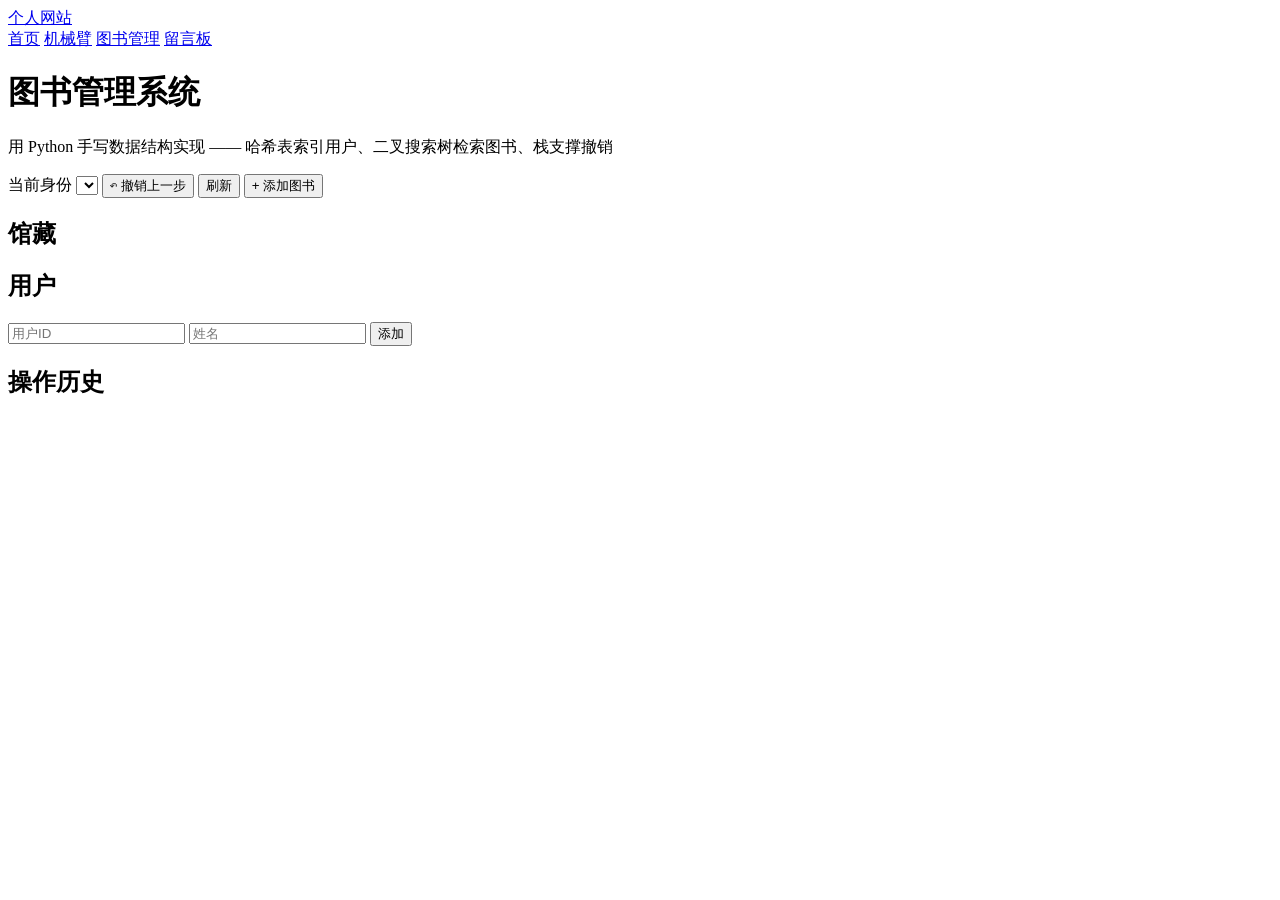
==== webapp/templates/index.html @ 41e6a3b2 "feat: 新增 Web 版（Flask），把命令行程序改造成网页应用 原项目是命令行程序，无法部署成网站。本提交新增 webapp/ 目录， 在不改动 src/ 原有代码的前提下实现 Web 化。 " ====
<!DOCTYPE html>
<html lang="zh-CN">
<head>
<meta charset="UTF-8">
<meta name="viewport" content="width=device-width,initial-scale=1.0">
<title>图书管理 · 个人网站</title>
<link rel="stylesheet" href="/library/static/style.css">
</head>
<body>

<nav class="nav">
  <a href="/" class="brand">个人网站</a>
  <div class="links">
    <a href="/">首页</a>
    <a href="/control">机械臂</a>
    <a href="/library/" class="on">图书管理</a>
    <a href="/messages">留言板</a>
  </div>
</nav>

<div class="container">
  <h1>图书管理系统</h1>
  <p class="subtitle">
    用 Python 手写数据结构实现 —— 哈希表索引用户、二叉搜索树检索图书、栈支撑撤销
  </p>

  <!-- ============ 工具栏 ============ -->
  <div class="toolbar">
    <label>当前身份</label>
    <select id="current-user"></select>
    <button id="btn-undo" title="撤销最近一次操作">↶ 撤销上一步</button>
    <button id="btn-refresh">刷新</button>
    <span style="flex:1"></span>
    <button class="primary" id="btn-toggle-add">+ 添加图书</button>
  </div>

  <!-- ============ 添加图书表单（默认隐藏） ============ -->
  <div class="panel" id="add-panel" style="display:none">
    <h2>添加图书 / 杂志</h2>
    <div class="form-row">
      <select id="add-kind">
        <option value="Book">图书</option>
        <option value="Magazine">杂志</option>
      </select>
      <input type="text" id="add-id" placeholder="编号，如 B061">
      <input type="text" id="add-title" placeholder="标题">
      <input type="number" id="add-total" placeholder="总册数" min="1" value="1">
      <input type="text" id="add-author" placeholder="作者（图书填）">
      <input type="text" id="add-isbn" placeholder="ISBN（图书填）">
    </div>
    <div class="form-row">
      <button class="primary" id="btn-add-submit">确认添加</button>
      <button id="btn-add-cancel">取消</button>
    </div>
  </div>

  <div class="grid">
    <!-- ============ 左：图书列表 ============ -->
    <div>
      <div class="panel">
        <h2>馆藏 <span class="count" id="books-count"></span></h2>
        <div id="books"></div>
      </div>
    </div>

    <!-- ============ 右：用户 + 历史 ============ -->
    <div>
      <div class="panel">
        <h2>用户 <span class="count" id="users-count"></span></h2>
        <div id="users"></div>
        <div class="form-row">
          <input type="text" id="new-user-id" placeholder="用户ID">
          <input type="text" id="new-user-name" placeholder="姓名">
          <button id="btn-add-user">添加</button>
        </div>
      </div>

      <div class="panel">
        <h2>操作历史 <span class="count" id="history-count"></span></h2>
        <div id="history"></div>
      </div>
    </div>
  </div>
</div>

<div id="toast"></div>

<script src="/library/static/app.js"></script>
</body>
</html>
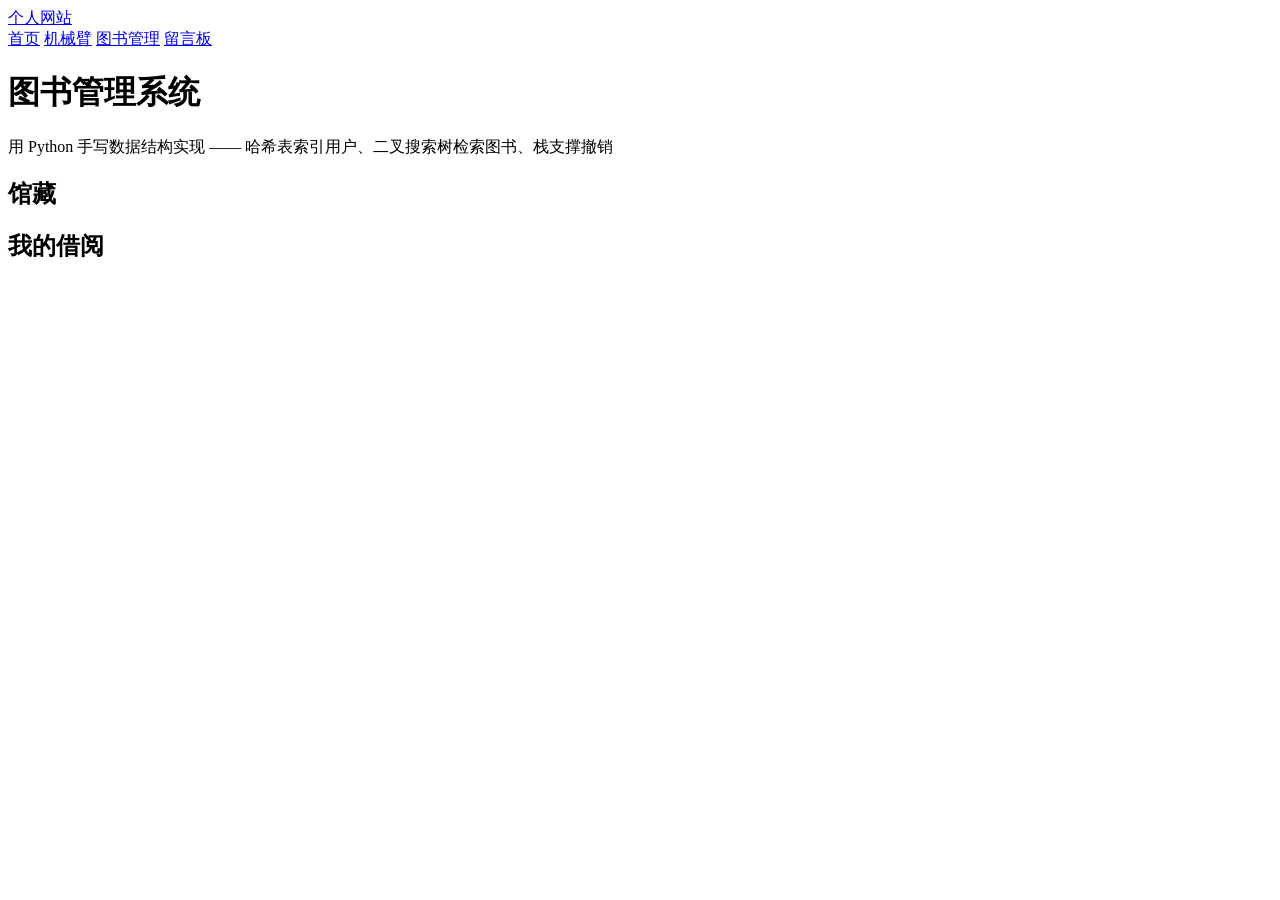
==== commit fb850668: "feat: Web 版接入全站账号系统，借阅人即登录账号 不再需要「选择我是谁」——直接用登录的站点账号当借阅人。 注册一次，全站通用。  鉴权（webapp/auth.py）：   - 直接查 My" ====
--- a/webapp/templates/index.html
+++ b/webapp/templates/index.html
@@ -19,64 +19,63 @@
 </nav>
 
 <div class="container">
-  <h1>图书管理系统</h1>
-  <p class="subtitle">
-    用 Python 手写数据结构实现 —— 哈希表索引用户、二叉搜索树检索图书、栈支撑撤销
-  </p>
-
-  <!-- ============ 工具栏 ============ -->
-  <div class="toolbar">
-    <label>当前身份</label>
-    <select id="current-user"></select>
-    <button id="btn-undo" title="撤销最近一次操作">↶ 撤销上一步</button>
-    <button id="btn-refresh">刷新</button>
-    <span style="flex:1"></span>
-    <button class="primary" id="btn-toggle-add">+ 添加图书</button>
-  </div>
-
-  <!-- ============ 添加图书表单（默认隐藏） ============ -->
-  <div class="panel" id="add-panel" style="display:none">
-    <h2>添加图书 / 杂志</h2>
-    <div class="form-row">
-      <select id="add-kind">
-        <option value="Book">图书</option>
-        <option value="Magazine">杂志</option>
-      </select>
-      <input type="text" id="add-id" placeholder="编号，如 B061">
-      <input type="text" id="add-title" placeholder="标题">
-      <input type="number" id="add-total" placeholder="总册数" min="1" value="1">
-      <input type="text" id="add-author" placeholder="作者（图书填）">
-      <input type="text" id="add-isbn" placeholder="ISBN（图书填）">
+  <div class="titlebar">
+    <div>
+      <h1>图书管理系统</h1>
+      <p class="subtitle">
+        用 Python 手写数据结构实现 —— 哈希表索引用户、二叉搜索树检索图书、栈支撑撤销
+      </p>
     </div>
-    <div class="form-row">
-      <button class="primary" id="btn-add-submit">确认添加</button>
-      <button id="btn-add-cancel">取消</button>
-    </div>
+    <div id="userbar"></div>
   </div>
 
   <div class="grid">
-    <!-- ============ 左：图书列表 ============ -->
+    <!-- ============ 左：馆藏 ============ -->
     <div>
       <div class="panel">
-        <h2>馆藏 <span class="count" id="books-count"></span></h2>
+        <h2>
+          馆藏 <span class="count" id="books-count"></span>
+          <button class="sm primary" id="btn-toggle-add" style="display:none">+ 添加图书</button>
+        </h2>
+
+        <!-- 添加图书表单（仅管理员可见，默认隐藏） -->
+        <div id="add-panel" style="display:none">
+          <div class="form-row">
+            <select id="add-kind">
+              <option value="Book">图书</option>
+              <option value="Magazine">杂志</option>
+            </select>
+            <input type="text" id="add-id" placeholder="编号，如 B061">
+            <input type="text" id="add-title" placeholder="标题">
+            <input type="number" id="add-total" placeholder="总册数" min="1" value="1">
+          </div>
+          <div class="form-row">
+            <input type="text" id="add-author" placeholder="作者（图书填）">
+            <input type="text" id="add-isbn" placeholder="ISBN（图书填）">
+          </div>
+          <div class="form-row">
+            <button class="primary" id="btn-add-submit">确认添加</button>
+            <button id="btn-add-cancel">取消</button>
+          </div>
+        </div>
+
         <div id="books"></div>
       </div>
     </div>
 
-    <!-- ============ 右：用户 + 历史 ============ -->
+    <!-- ============ 右：我的借阅 + 管理 ============ -->
     <div>
       <div class="panel">
-        <h2>用户 <span class="count" id="users-count"></span></h2>
-        <div id="users"></div>
-        <div class="form-row">
-          <input type="text" id="new-user-id" placeholder="用户ID">
-          <input type="text" id="new-user-name" placeholder="姓名">
-          <button id="btn-add-user">添加</button>
-        </div>
+        <h2>我的借阅 <span class="count" id="loans-count"></span></h2>
+        <div id="loans"></div>
       </div>
 
-      <div class="panel">
-        <h2>操作历史 <span class="count" id="history-count"></span></h2>
+      <!-- 以下仅管理员可见 -->
+      <div class="panel" id="admin-panel" style="display:none">
+        <h2>
+          操作历史 <span class="count" id="history-count"></span>
+          <button class="sm" id="btn-undo">↶ 撤销上一步</button>
+        </h2>
         <div id="history"></div>
       </div>
     </div>
